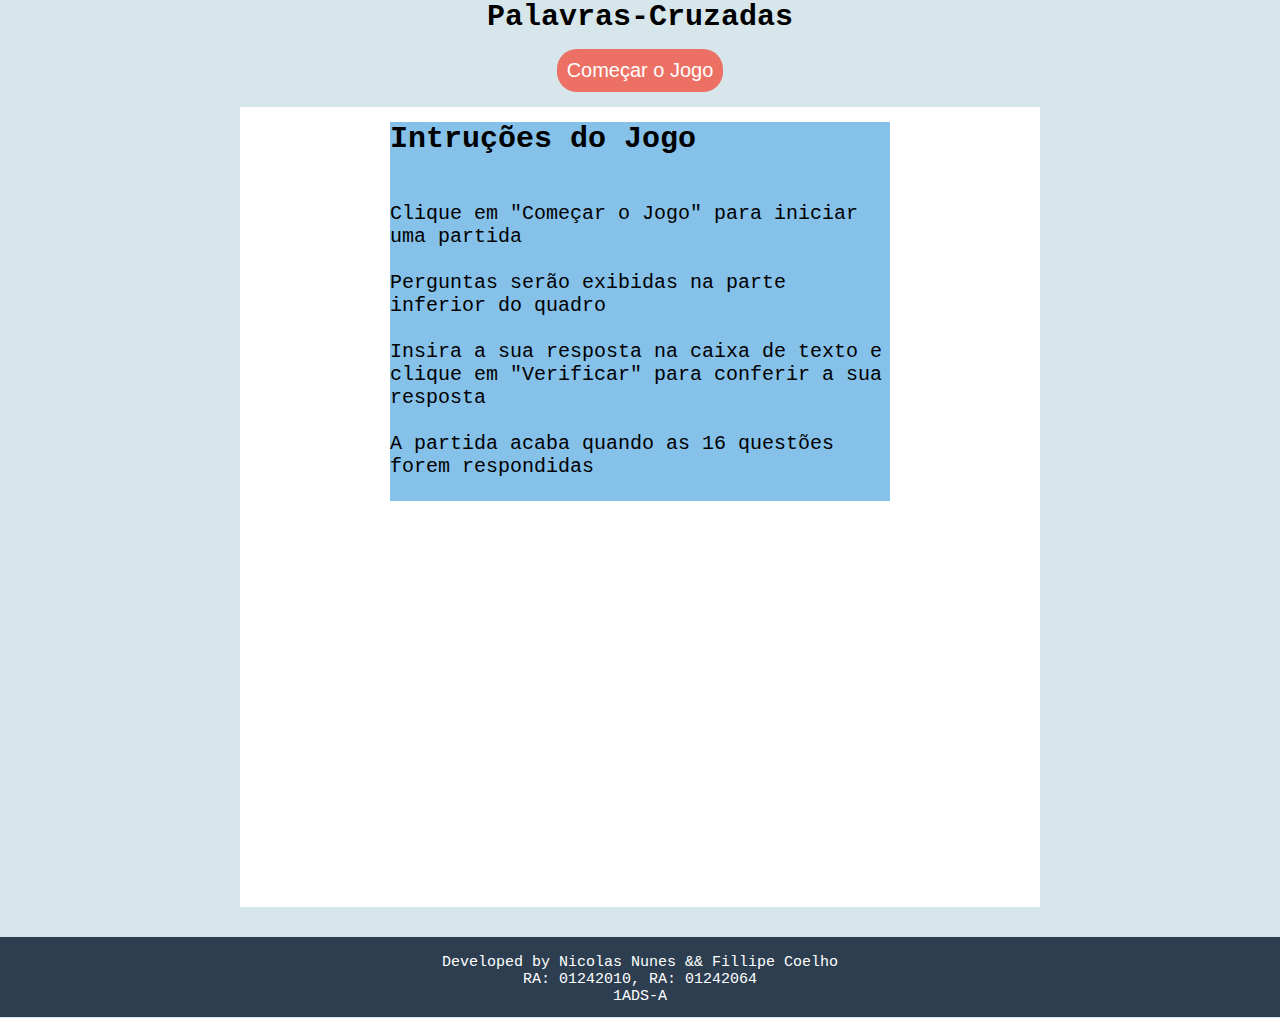
==== index.html @ c4178ca8 "Adicionando arquivos" ====
<!DOCTYPE html>
<html lang="en">
    <head>
        <meta charset="UTF-8">
        <meta name="viewport" content="width=device-width, initial-scale=1.0">
        <meta http-equiv="X-UA-Compatible" content="ie=edge">
        <link rel="stylesheet" href="index.css">
        <title>Palavras-Cruzadas & Nicolas & Filipe</title>
        <link rel="stylesheet" href="./index.css">
        <script src="index.js"></script>
</head>

<body>
    <header>
        <div class="container">
            <h1>Palavras-Cruzadas</h1><br>
            <div class="div_button">
                <center>
                    <button class="button" id="bt_start" onclick="start()">Começar o Jogo</button>
                    <button class="button" style="display: none" id="bt_destroyGame" onclick="destroyGrid()">Encerrar o
                        Jogo</button>
                </center>
            </div>
            <br>
        </div>
    </header>
    <article>
        <div class="container">
            <div style="display: none" id="div_verifiedAnswer">
                <h3>Resposta Correta</h3>
            </div>
            <div id="div_game">
                <br>
                <div id="div_information">
                    <h2>Intruções do Jogo</h2><br><br>
                    <p>
                        Clique em "Começar o Jogo" para iniciar uma partida <br><br>
                        Perguntas serão exibidas na parte inferior do quadro <br><br>
                        Insira a sua resposta na caixa de texto e clique em "Verificar" para conferir a sua
                        resposta<br><br>
                        A partida acaba quando as 16 questões forem respondidas <br><br>
                    </p>
                </div>
                <br>
                <div id="div_canvasCruzada"></div>
                <br>
                <div style="display: none" id="div_questions">
                    <center>
                        <span id="span_questionText">Vamos encontrar as esferas do dragao</span>
                        <input type="text" id="input_answer" placeholder="Sua Reposta"><br>
                        <button id="button_verify" onclick="verify()" class="button">Verificar</button>
                    </center>
                </div>
            </div>
        </div>
    </article><br><br>
    <footer>
        <div class="container"><br>
            <p>Developed by Nicolas Nunes && Fillipe Coelho <br>
                RA: 01242010, RA: 01242064 <br>
                1ADS-A
            </p>
        </div>
    </footer>
</body>
</html>
---- index.css ----
* {
margin: 0;
padding: 0;
}

body{
background-color: #D7E6EB;
font-family: monospace;
}

header h1{
text-align: center;
font-size: 30px;
}

table {
    border: 1px #1F618D solid;
    font-size:25px; 
    margin-left: 130px;
    margin: auto;
}

tr {
    border: 1px #1F618D solid;
}

td {
    border: 1px #1F618D solid;
    width: 30px;
    height: 30px;
    text-align: center;
    vertical-align: center;
}

button{
    border: 0px;
    background-color: #EC7063;
    color: #ffffff;
    padding: 10px;
    font-size: 20px;
    border-radius: 20px;
}

.container{
    width: 1100px;
    margin: auto;
}

#div_game{
    background-color: #ffffff;
    margin: auto;
    
    width: 800px;
    height: 800px;
}

#div_questions{
background-color:#85C1E9;
width: 700px;
margin: auto;
}

.button{
    margin: auto;
    display: inline-block;
}

#button_verify{
    width: 100px;
    margin: auto;
}

#input_answer{
    width: 100px;
    margin: auto;
}

.deadCell{
    background-color: #1F618D;
}

.availableCell{
    background-color: #ffffff;
}

footer{
    height: 80px;
    background-color: #2C3E50;
    color: #ffffff;
    font-size: 15px; 
    margin-bottom: 0;
    padding: 0;
    bottom: 0;
}

footer p{
    text-align: center;

}

#div_information{
    width: 500px;
    margin: auto;
    background-color: #85C1E9;
    font-size: 20px;
}


#div_verifiedAnswer{
    width: 500px;
    height: 70px;
    margin: auto;
    text-align: center;
    font-size: 20px;
    vertical-align:center;
    margin-bottom: 20px;
}

.correctAnswer{
    background-color: #58D68D;
    color: #196F3D;
    border:1px #196F3D solid;
}

.wrongAnswer{
    background-color: #EC7063  ;
    color: #7B241C;
    border:1px #7B241C solid;

}
---- index.css ----
* {
margin: 0;
padding: 0;
}

body{
background-color: #D7E6EB;
font-family: monospace;
}

header h1{
text-align: center;
font-size: 30px;
}

table {
    border: 1px #1F618D solid;
    font-size:25px; 
    margin-left: 130px;
    margin: auto;
}

tr {
    border: 1px #1F618D solid;
}

td {
    border: 1px #1F618D solid;
    width: 30px;
    height: 30px;
    text-align: center;
    vertical-align: center;
}

button{
    border: 0px;
    background-color: #EC7063;
    color: #ffffff;
    padding: 10px;
    font-size: 20px;
    border-radius: 20px;
}

.container{
    width: 1100px;
    margin: auto;
}

#div_game{
    background-color: #ffffff;
    margin: auto;
    
    width: 800px;
    height: 800px;
}

#div_questions{
background-color:#85C1E9;
width: 700px;
margin: auto;
}

.button{
    margin: auto;
    display: inline-block;
}

#button_verify{
    width: 100px;
    margin: auto;
}

#input_answer{
    width: 100px;
    margin: auto;
}

.deadCell{
    background-color: #1F618D;
}

.availableCell{
    background-color: #ffffff;
}

footer{
    height: 80px;
    background-color: #2C3E50;
    color: #ffffff;
    font-size: 15px; 
    margin-bottom: 0;
    padding: 0;
    bottom: 0;
}

footer p{
    text-align: center;

}

#div_information{
    width: 500px;
    margin: auto;
    background-color: #85C1E9;
    font-size: 20px;
}


#div_verifiedAnswer{
    width: 500px;
    height: 70px;
    margin: auto;
    text-align: center;
    font-size: 20px;
    vertical-align:center;
    margin-bottom: 20px;
}

.correctAnswer{
    background-color: #58D68D;
    color: #196F3D;
    border:1px #196F3D solid;
}

.wrongAnswer{
    background-color: #EC7063  ;
    color: #7B241C;
    border:1px #7B241C solid;

}
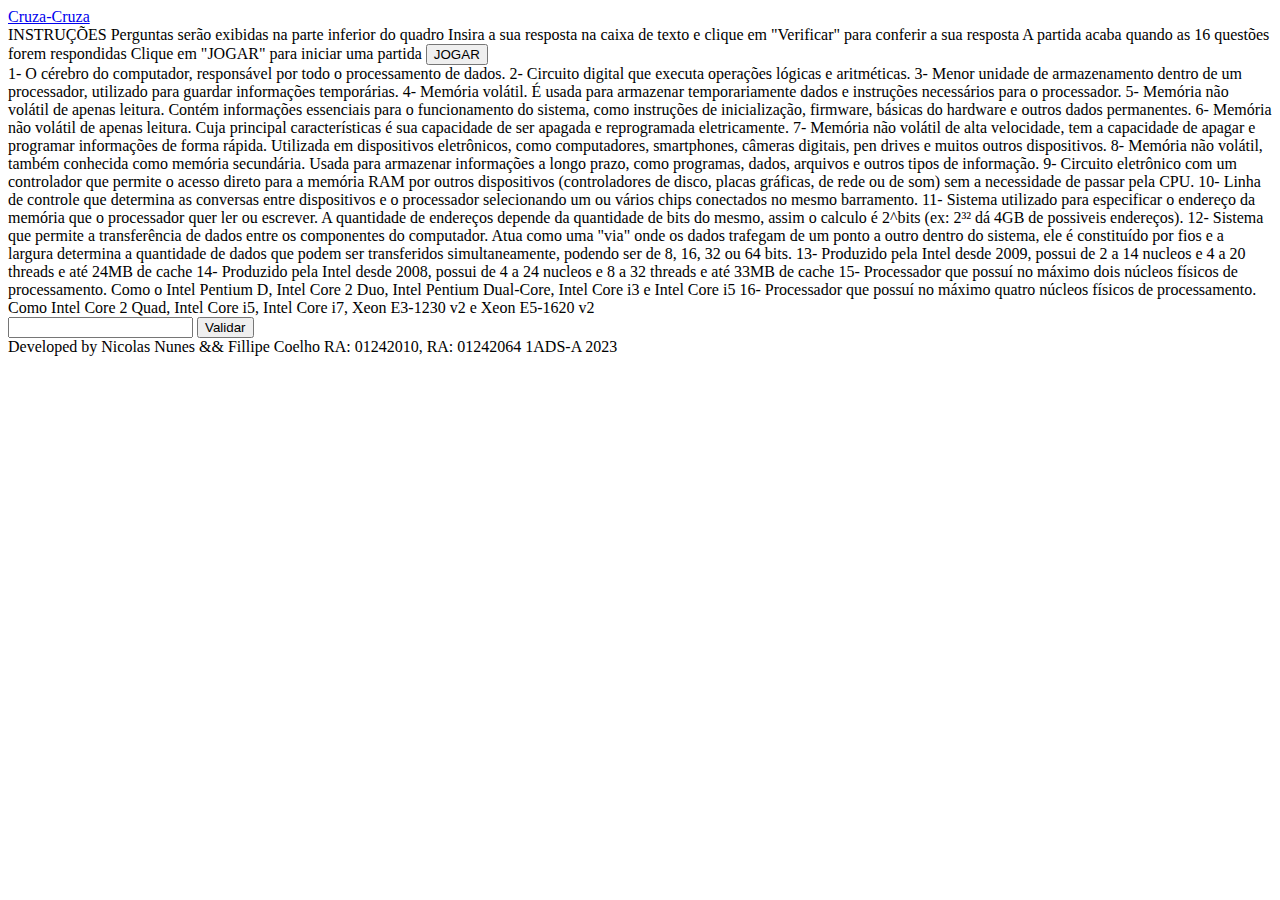
==== commit dab6a15e: "Estilização e ajustes" ====
--- a/index.html
+++ b/index.html
@@ -1,65 +1,99 @@
 <!DOCTYPE html>
 <html lang="en">
-    <head>
-        <meta charset="UTF-8">
-        <meta name="viewport" content="width=device-width, initial-scale=1.0">
-        <meta http-equiv="X-UA-Compatible" content="ie=edge">
-        <link rel="stylesheet" href="index.css">
-        <title>Palavras-Cruzadas & Nicolas & Filipe</title>
-        <link rel="stylesheet" href="./index.css">
-        <script src="index.js"></script>
+<head>
+    <meta charset="UTF-8">
+    <meta name="viewport" content="width=device-width, initial-scale=1.0">
+    <title>Document</title>
+    <link rel="stylesheet" href="caos.css">
+    <script src="caos.js" defer></script>
 </head>
-
 <body>
     <header>
         <div class="container">
-            <h1>Palavras-Cruzadas</h1><br>
-            <div class="div_button">
-                <center>
-                    <button class="button" id="bt_start" onclick="start()">Começar o Jogo</button>
-                    <button class="button" style="display: none" id="bt_destroyGame" onclick="destroyGrid()">Encerrar o
-                        Jogo</button>
-                </center>
-            </div>
-            <br>
+            <a href="caos.html">
+                <span class="tittle">Cruza-Cruza</span>
+            </a>
         </div>
     </header>
     <article>
         <div class="container">
-            <div style="display: none" id="div_verifiedAnswer">
-                <h3>Resposta Correta</h3>
+            <div id="div_instrucao">
+                <span class="tittle">INSTRUÇÕES</span>
+                <span id="span_instrucoes">
+                    <span>Perguntas serão exibidas na parte inferior do quadro</span>
+                    <span>Insira a sua resposta na caixa de texto e clique em "Verificar" para conferir a sua resposta</span>
+                    <span>A partida acaba quando as 16 questões forem respondidas</span>
+                    <span>Clique em "JOGAR" para iniciar uma partida</span>
+                </span>
+                <button id="btn_jogar" onclick="iniciarJogo()">JOGAR</button>
             </div>
-            <div id="div_game">
-                <br>
-                <div id="div_information">
-                    <h2>Intruções do Jogo</h2><br><br>
-                    <p>
-                        Clique em "Começar o Jogo" para iniciar uma partida <br><br>
-                        Perguntas serão exibidas na parte inferior do quadro <br><br>
-                        Insira a sua resposta na caixa de texto e clique em "Verificar" para conferir a sua
-                        resposta<br><br>
-                        A partida acaba quando as 16 questões forem respondidas <br><br>
-                    </p>
-                </div>
-                <br>
-                <div id="div_canvasCruzada"></div>
-                <br>
-                <div style="display: none" id="div_questions">
-                    <center>
-                        <span id="span_questionText">Vamos encontrar as esferas do dragao</span>
-                        <input type="text" id="input_answer" placeholder="Sua Reposta"><br>
-                        <button id="button_verify" onclick="verify()" class="button">Verificar</button>
-                    </center>
+            <div id="jogo">
+                <div id="cruzadinha"></div>
+                <div id="jorge">
+                    <div id="div_dicas">
+                        <span>
+                            1- O cérebro do computador, responsável por todo o processamento de dados.
+                        </span>
+                        <span>
+                            2- Circuito digital que executa operações lógicas e aritméticas.
+                        </span>
+                        <span>
+                            3- Menor unidade de armazenamento dentro de um processador, utilizado para guardar informações temporárias.
+                        </span>
+                        <span>
+                            4- Memória volátil. É usada para armazenar temporariamente dados e instruções necessários para o processador.
+                        </span>
+                        <span>
+                            5- Memória não volátil de apenas leitura. Contém informações essenciais para o funcionamento do sistema, como instruções de inicialização, firmware, básicas do hardware e outros dados permanentes.
+                        </span>
+                        <span>
+                            6- Memória não volátil de apenas leitura. Cuja principal características é sua capacidade de ser apagada e reprogramada eletricamente.
+                        </span>
+                        <span>
+                            7- Memória não volátil de alta velocidade, tem a capacidade de apagar e programar informações de forma rápida. Utilizada em dispositivos eletrônicos, como computadores, smartphones, câmeras digitais, pen drives e muitos outros dispositivos.
+                        </span>
+                        <span>
+                            8- Memória não volátil, também conhecida como memória secundária. Usada para armazenar informações a longo prazo, como programas, dados, arquivos e outros tipos de informação.
+                        </span>
+                        <span>
+                            9- Circuito eletrônico com um controlador que permite o acesso direto para a memória RAM por outros dispositivos (controladores de disco, placas gráficas, de rede ou de som) sem a necessidade de passar pela CPU.
+                        </span>
+                        <span>
+                            10- Linha de controle que determina as conversas entre dispositivos e o processador selecionando um ou vários chips conectados no mesmo barramento.
+                        </span>
+                        <span>
+                            11- Sistema utilizado para especificar o endereço da memória que o processador quer ler ou escrever. A quantidade de endereços depende da quantidade de bits do mesmo, assim o calculo é 2^bits (ex: 2³² dá 4GB de possiveis endereços).
+                        </span>
+                        <span>
+                            12- Sistema que permite a transferência de dados entre os componentes do computador. Atua como uma "via" onde os dados trafegam de um ponto a outro dentro do sistema, ele é constituído por fios e a largura determina a quantidade de dados que podem ser transferidos simultaneamente, podendo ser de 8, 16, 32 ou 64 bits.
+                        </span>
+                        <span>
+                            13- Produzido pela Intel desde 2009, possui de 2 a 14 nucleos e 4 a 20 threads e até 24MB de cache
+                        </span>
+                        <span>
+                            14- Produzido pela Intel desde 2008, possui de 4 a 24 nucleos e 8 a 32 threads e até 33MB de cache
+                        </span>
+                        <span>
+                            15- Processador que possuí no máximo dois núcleos físicos de processamento. Como o Intel Pentium D, Intel Core 2 Duo, Intel Pentium Dual-Core, Intel Core i3 e Intel Core i5
+                        </span>
+                        <span>
+                            16- Processador que possuí no máximo quatro núcleos físicos de processamento. Como Intel Core 2 Quad, Intel Core i5, Intel Core i7, Xeon E3-1230 v2 e Xeon E5-1620 v2
+                        </span>
+                    </div>
+                    <div id="div_area_de_resposta">
+                        <input type="text" id="inp_resposta">
+                        <button onclick="verificar(inp_resposta)">Validar</button>
+                    </div>
                 </div>
             </div>
         </div>
-    </article><br><br>
+    </article>
     <footer>
-        <div class="container"><br>
-            <p>Developed by Nicolas Nunes && Fillipe Coelho <br>
-                RA: 01242010, RA: 01242064 <br>
-                1ADS-A
-            </p>
+        <div class="container">
+            <span>Developed by Nicolas Nunes && Fillipe Coelho</span>
+            <span>RA: 01242010, RA: 01242064</span>
+            <span>1ADS-A</span>
+            <span>2023</span>
         </div>
     </footer>
 </body>
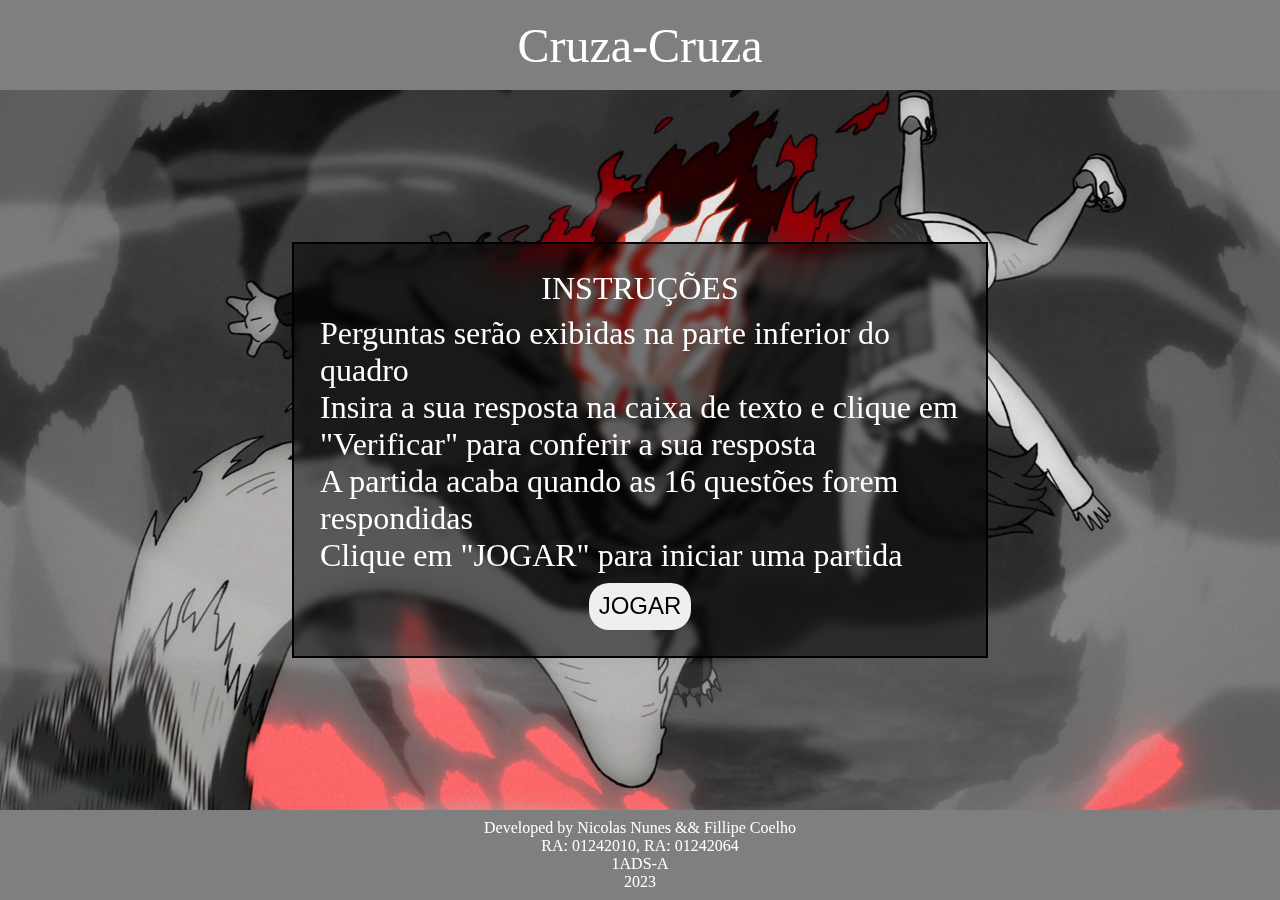
==== commit a6243de2: "arrumando caminhos" ====
--- a/index.html
+++ b/index.html
@@ -4,13 +4,13 @@
     <meta charset="UTF-8">
     <meta name="viewport" content="width=device-width, initial-scale=1.0">
     <title>Document</title>
-    <link rel="stylesheet" href="caos.css">
-    <script src="caos.js" defer></script>
+    <link rel="stylesheet" href="index.css">
+    <script src="index.js" defer></script>
 </head>
 <body>
     <header>
         <div class="container">
-            <a href="caos.html">
+            <a href="index.html">
                 <span class="tittle">Cruza-Cruza</span>
             </a>
         </div>
--- a/index.css
+++ b/index.css
@@ -0,0 +1,195 @@
+* {
+  margin: 0;
+  padding: 0;
+}
+
+body {
+  height: 100vh;
+  background-size: 100%;
+  background-image: url(background.png);
+  background-position: center;
+  background-repeat: no-repeat;
+  color: white;
+  display: flex;
+  flex-direction: column;
+  justify-content: space-between;
+}
+
+header .container {
+  width: 100%;
+  height: 10vh;
+  display: flex;
+  flex-direction: column;
+  justify-content: center;
+  align-items: center;
+  background-color: rgba(0, 0, 0, 0.5);
+  backdrop-filter: blur(3.5px);
+  text-decoration: none;
+}
+
+header .container a {
+  text-decoration: none;
+  color: white;
+}
+
+header .container .tittle {
+  font-size: 3rem;
+}
+
+article .container {
+  width: 100%;
+  height: 80vh;
+  display: flex;
+  justify-content: center;
+  align-items: center;
+}
+
+#div_instrucao {
+  width: 50%;
+  height: 50%;
+  display: flex;
+  flex-direction: column;
+  justify-content: space-between;
+  align-items: center;
+  border: 2px solid black;
+  background-color: rgba(0, 0, 0, 0.5);
+  backdrop-filter: blur(3.5px);
+  font-size: 2rem;
+  padding: 2%;
+}
+
+#div_instrucao #span_instrucoes {
+  display: flex;
+  flex-direction: column;
+}
+
+button {
+  cursor: pointer;
+  display: flex;
+  justify-content: center;
+  align-items: center;
+  border: 0;
+  border-radius: 20px;
+  font-size: 1.5rem;
+  padding: 1.5%;
+}
+
+#btn_jogar:hover {
+  background-color: transparent;
+  box-shadow: 0 0 20px 10px rgba(255, 0, 0, 0.8);
+  color: white;
+  transition: 0.3s;
+}
+
+#jogo {
+  width: 100%;
+  display: none;
+  justify-content: space-between;
+  align-items: center;
+}
+
+#cruzadinha {
+  display: flex;
+  flex-direction: column;
+  gap: 2px;
+}
+
+.line {
+  display: flex;
+  gap: 2px;
+}
+
+.block {
+  height: 32px;
+  width: 32px;
+  background-color: transparent;
+  border: 1px solid transparent;
+  color: black;
+  display: flex;
+  align-items: center;
+  justify-content: center;
+}
+
+.block.in {
+  border: 1px solid black;
+  background-color: white;
+}
+
+.block.arrow {
+  background: rgba(0, 0, 0, 0.01);
+  backdrop-filter: blur(3.5px);
+  color: yellow;
+}
+
+#jorge {
+  width: 50%;
+  height: 80vh;
+  display: flex;
+  flex-direction: column;
+  justify-content: space-around;
+  align-items: center;
+}
+
+#div_dicas {
+  overflow: auto;
+  height: 80%;
+  display: flex;
+  flex-direction: column;
+  gap: 2%;
+  padding: 1%;
+  background-color: rgba(0, 0, 0, 0.5);
+  backdrop-filter: blur(3.5px);
+  font-size: 1.4rem;
+}
+
+#div_area_de_resposta {
+  height: 7%;
+  width: 70%;
+  display: flex;
+  justify-content: center;
+  align-items: center;
+  gap: 5%;
+}
+
+#div_area_de_resposta button {
+  border-radius: 5px;
+}
+
+#div_area_de_resposta button:hover {
+  transition: 0.3s;
+  transform: scale(1.2);
+}
+
+#div_resposta_resultado {
+  width: 50%;
+  display: flex;
+  flex-direction: column;
+  justify-content: center;
+  align-items: center;
+}
+
+#div_resposta_resultado input {
+  height: 50%;
+}
+
+#span_erro {
+  display: none;
+  color: red;
+  font-size: 1.5rem;
+}
+
+.errado {
+  border: 0;
+  box-shadow: 0 0 10px 10px rgba(255, 0, 0, 0.8);
+}
+
+footer .container {
+  width: 100%;
+  height: 10vh;
+  display: flex;
+  flex-direction: column;
+  justify-content: center;
+  align-items: center;
+  background-color: rgba(0, 0, 0, 0.5);
+  backdrop-filter: blur(3.5px);
+}
